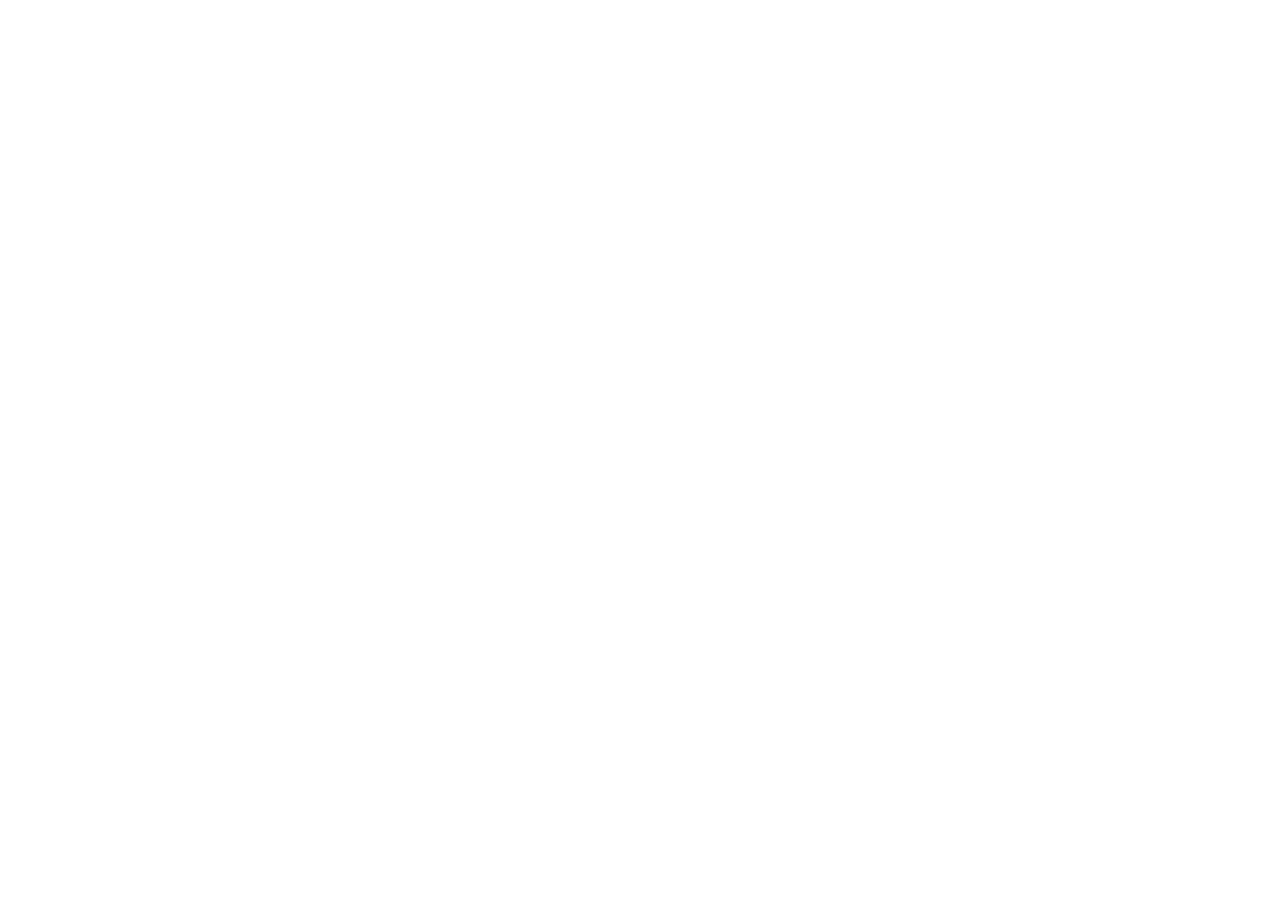
==== inde.html @ e76de882 "feat:1" ====
<!DOCTYPE html>
<html lang="en">
<head>
    <meta charset="UTF-8">
    <meta http-equiv="X-UA-Compatible" content="IE=edge">
    <meta name="viewport" content="width=device-width, initial-scale=1.0">
    <title>Document</title>
</head>
<body>
    
</body>
</html>
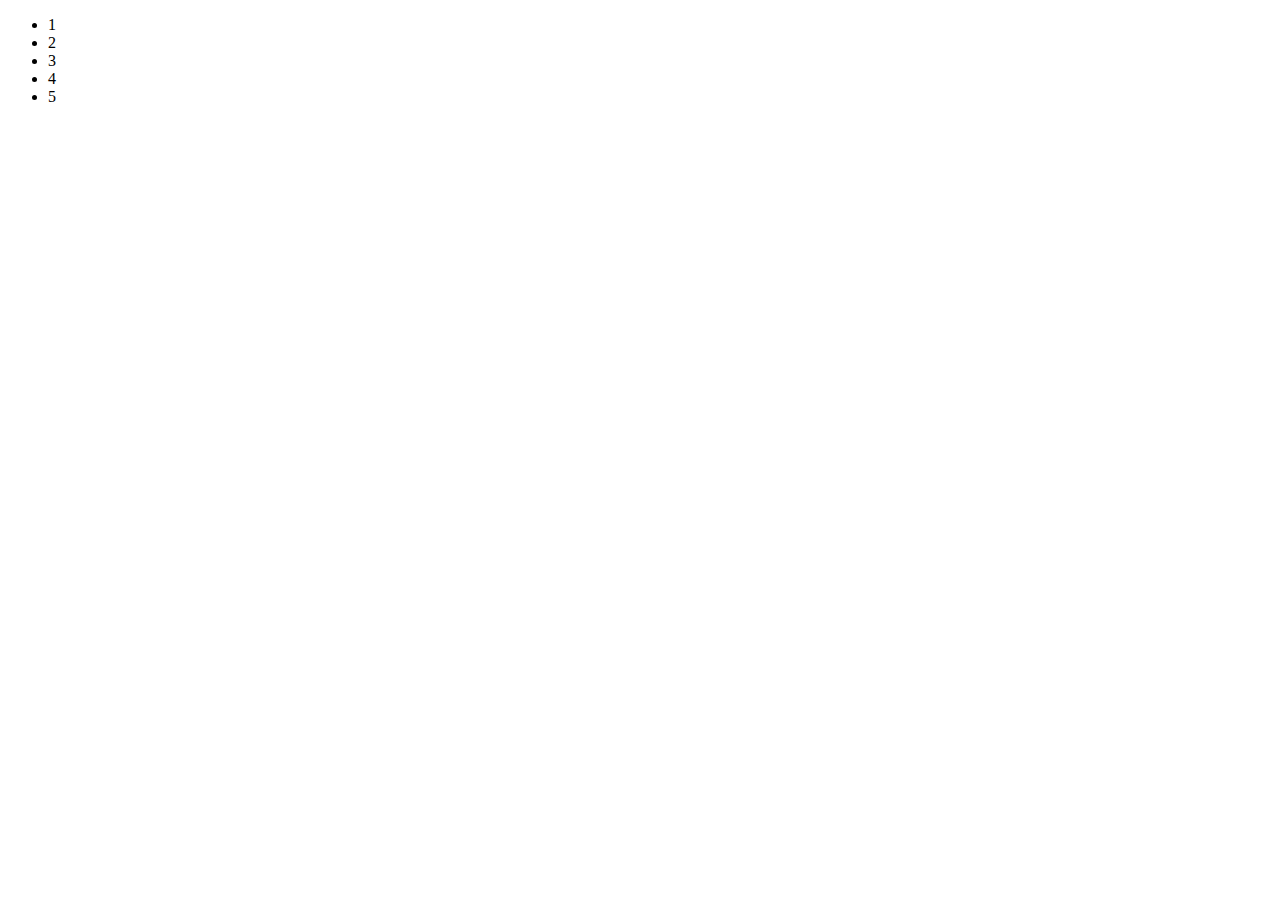
==== commit 3aa5128e: "fix: add links for header" ====
--- a/inde.html
+++ b/inde.html
@@ -4,9 +4,18 @@
     <meta charset="UTF-8">
     <meta http-equiv="X-UA-Compatible" content="IE=edge">
     <meta name="viewport" content="width=device-width, initial-scale=1.0">
-    <title>Document</title>
+    <link rel="stylesheet" href="./css/style.css">
+    <title>port</title>
 </head>
 <body>
-    
+    <nav class="nav">
+        <ul class="nav_list">
+            <li class="nav_link">1</li>
+            <li class="nav_link">2</li>
+            <li class="nav_link">3</li>
+            <li class="nav_link">4</li>
+            <li class="nav_link">5</li>
+        </ul>
+    </nav>
 </body>
 </html>